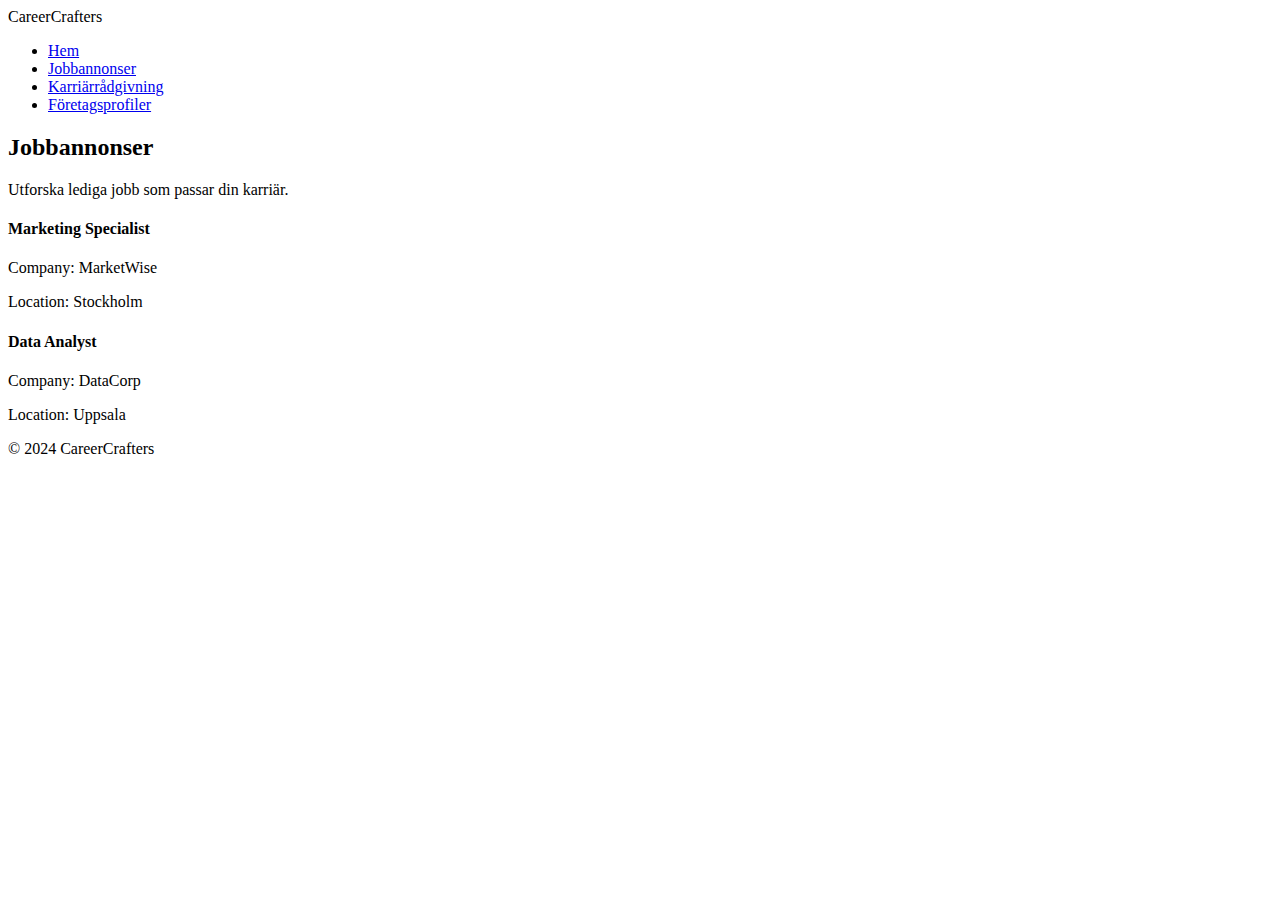
==== html/Annonser.html @ 9b00636d "Skapat html filer för hemsidan" ====
<!DOCTYPE html>
<html lang="en">

<head>
    <meta charset="UTF-8">
    <meta name="viewport" content="width=device-width, initial-scale=1.0">
    <title>Jobbannonser - CareerCrafters</title>
    <link rel="stylesheet" href="../css/styles.css">
</head>

<body>
    <header class="header">
        <div class="container">
            <div class="logo">CareerCrafters</div>
            <nav>
                <ul class="nav-list">
                    <li><a href="index.html">Hem</a></li>
                    <li><a href="annonser.html" class="active">Jobbannonser</a></li>
                    <li><a href="radgivning.html">Karriärrådgivning</a></li>
                    <li><a href="foretagsprofiler.html">Företagsprofiler</a></li>
                </ul>
            </nav>
        </div>
    </header>
    <main class="content">
        <h2>Jobbannonser</h2>
        <p>Utforska lediga jobb som passar din karriär.</p>
        <div class="grid">
            <div class="job-card">
                <h4>Marketing Specialist</h4>
                <p>Company: MarketWise</p>
                <p>Location: Stockholm</p>
            </div>
            <div class="job-card">
                <h4>Data Analyst</h4>
                <p>Company: DataCorp</p>
                <p>Location: Uppsala</p>
            </div>
        </div>
    </main>
    <footer class="footer">
        <p>&copy; 2024 CareerCrafters</p>
    </footer>
</body>

</html>
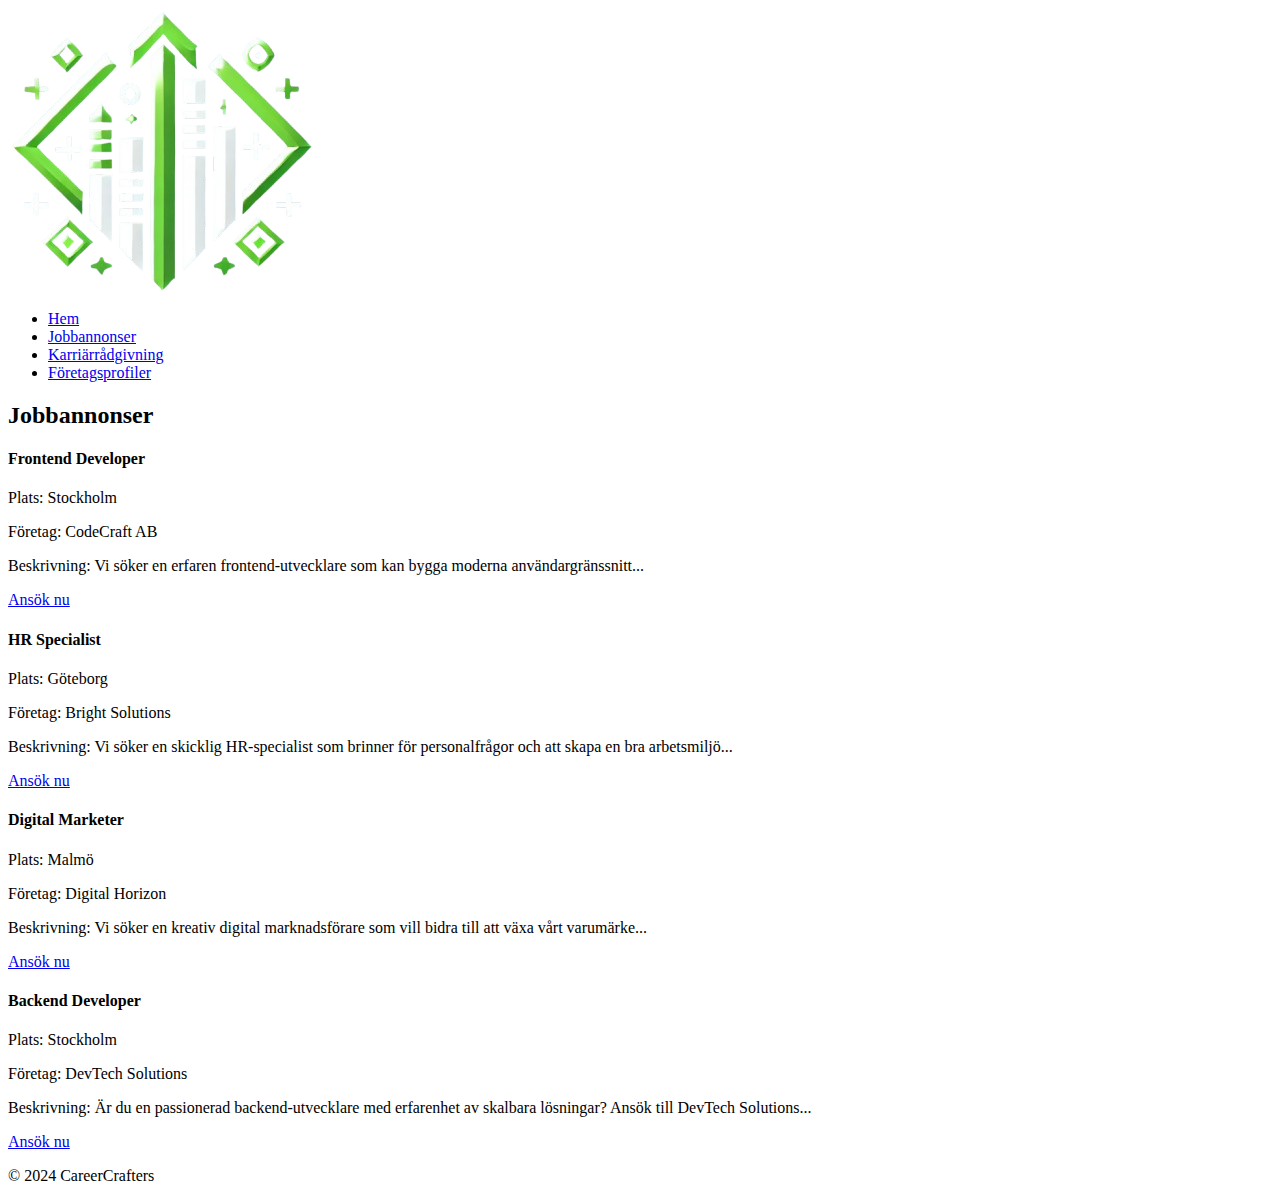
==== commit c5dc694c: "Fixat css för html filerna och lite annat" ====
--- a/html/Annonser.html
+++ b/html/Annonser.html
@@ -11,7 +11,9 @@
 <body>
     <header class="header">
         <div class="container">
-            <div class="logo">CareerCrafters</div>
+            <a href="index.html" class="logo-link">
+                <img src="../img/logo.png" alt="CareerCrafters logo" class="logo">
+            </a>
             <nav>
                 <ul class="nav-list">
                     <li><a href="index.html">Hem</a></li>
@@ -22,25 +24,51 @@
             </nav>
         </div>
     </header>
-    <main class="content">
+
+    <main>
         <h2>Jobbannonser</h2>
-        <p>Utforska lediga jobb som passar din karriär.</p>
-        <div class="grid">
-            <div class="job-card">
-                <h4>Marketing Specialist</h4>
-                <p>Company: MarketWise</p>
-                <p>Location: Stockholm</p>
+
+        <section class="job-list">
+            <div class="grid">
+                <div class="job-card">
+                    <h4>Frontend Developer</h4>
+                    <p>Plats: Stockholm</p>
+                    <p>Företag: CodeCraft AB</p>
+                    <p>Beskrivning: Vi söker en erfaren frontend-utvecklare som kan bygga moderna användargränssnitt...
+                    </p>
+                    <a href="#" class="btn">Ansök nu</a>
+                </div>
+                <div class="job-card">
+                    <h4>HR Specialist</h4>
+                    <p>Plats: Göteborg</p>
+                    <p>Företag: Bright Solutions</p>
+                    <p>Beskrivning: Vi söker en skicklig HR-specialist som brinner för personalfrågor och att skapa en
+                        bra arbetsmiljö...</p>
+                    <a href="#" class="btn">Ansök nu</a>
+                </div>
+                <div class="job-card">
+                    <h4>Digital Marketer</h4>
+                    <p>Plats: Malmö</p>
+                    <p>Företag: Digital Horizon</p>
+                    <p>Beskrivning: Vi söker en kreativ digital marknadsförare som vill bidra till att växa vårt
+                        varumärke...</p>
+                    <a href="#" class="btn">Ansök nu</a>
+                </div>
+                <div class="job-card">
+                    <h4>Backend Developer</h4>
+                    <p>Plats: Stockholm</p>
+                    <p>Företag: DevTech Solutions</p>
+                    <p>Beskrivning: Är du en passionerad backend-utvecklare med erfarenhet av skalbara lösningar? Ansök
+                        till DevTech Solutions...</p>
+                    <a href="#" class="btn">Ansök nu</a>
+                </div>
             </div>
-            <div class="job-card">
-                <h4>Data Analyst</h4>
-                <p>Company: DataCorp</p>
-                <p>Location: Uppsala</p>
-            </div>
-        </div>
+        </section>
+
+        <footer class="footer">
+            <p>&copy; 2024 CareerCrafters</p>
+        </footer>
     </main>
-    <footer class="footer">
-        <p>&copy; 2024 CareerCrafters</p>
-    </footer>
 </body>
 
 </html>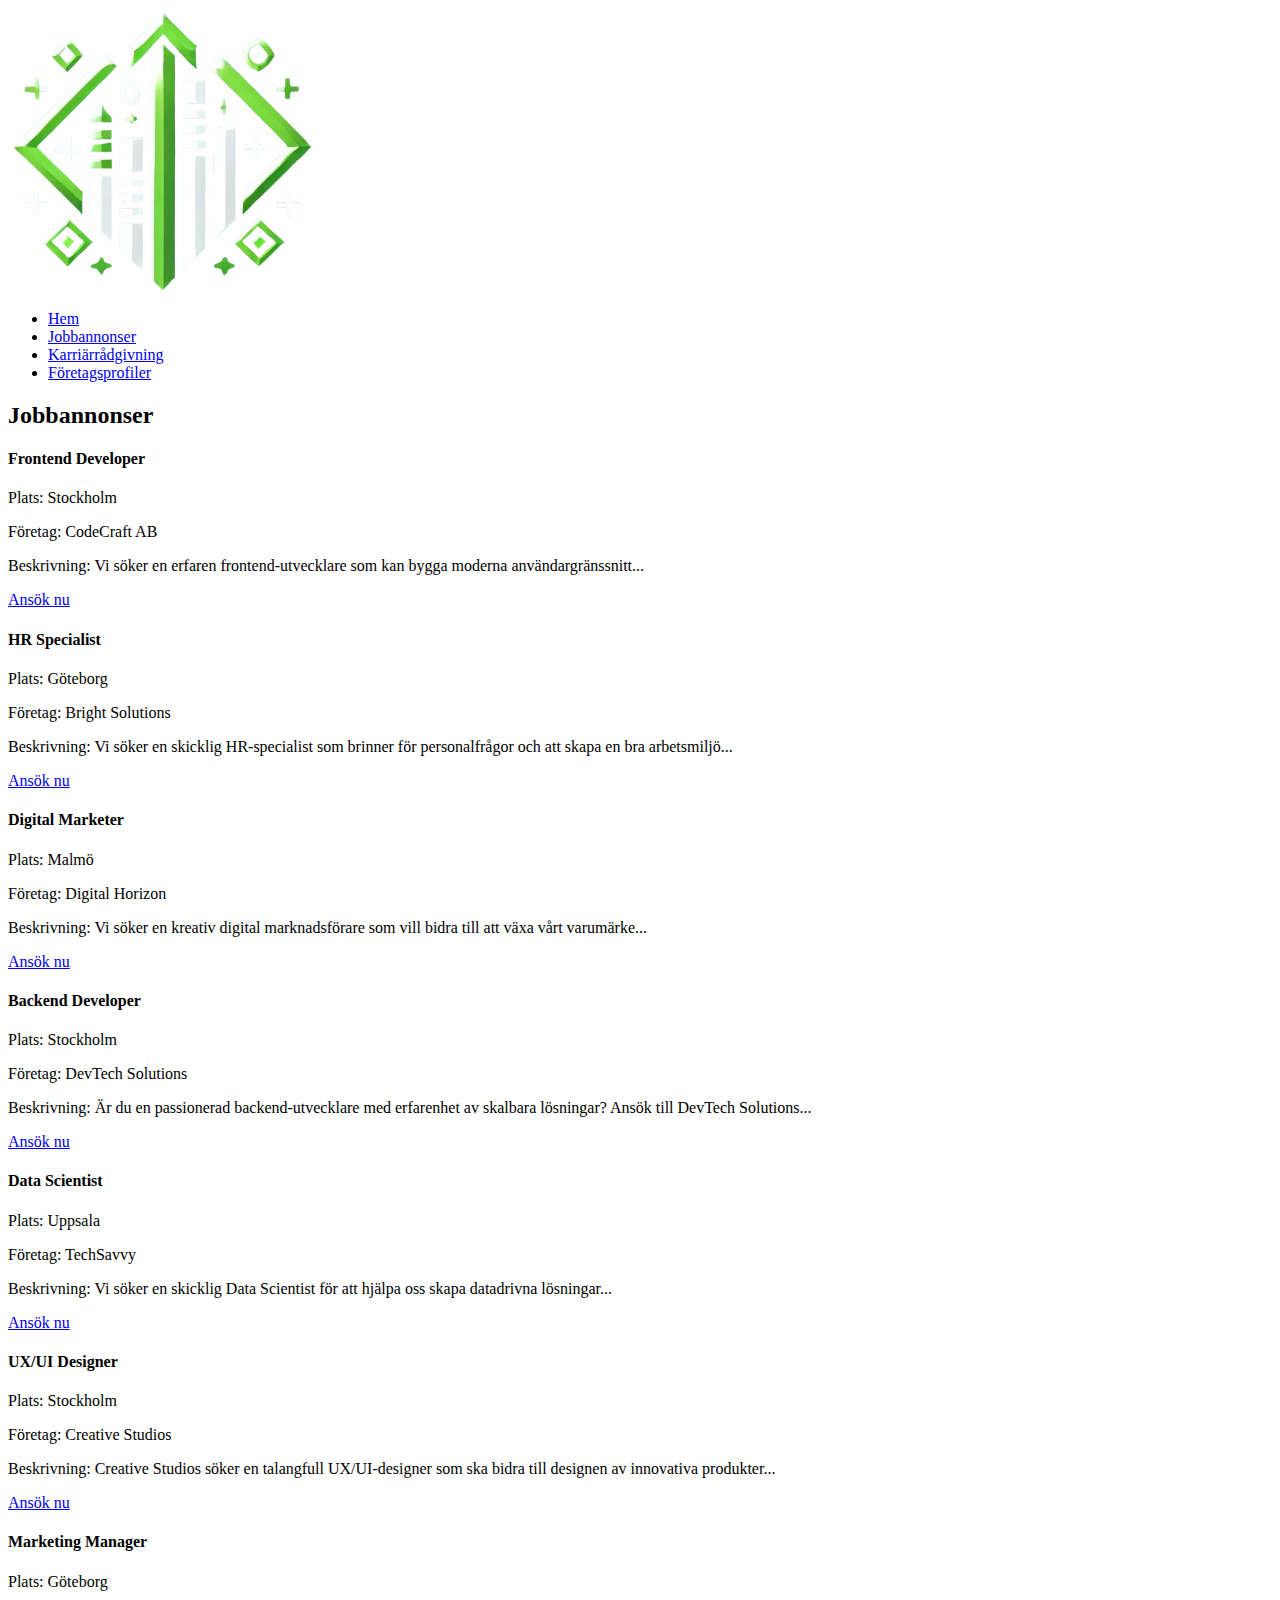
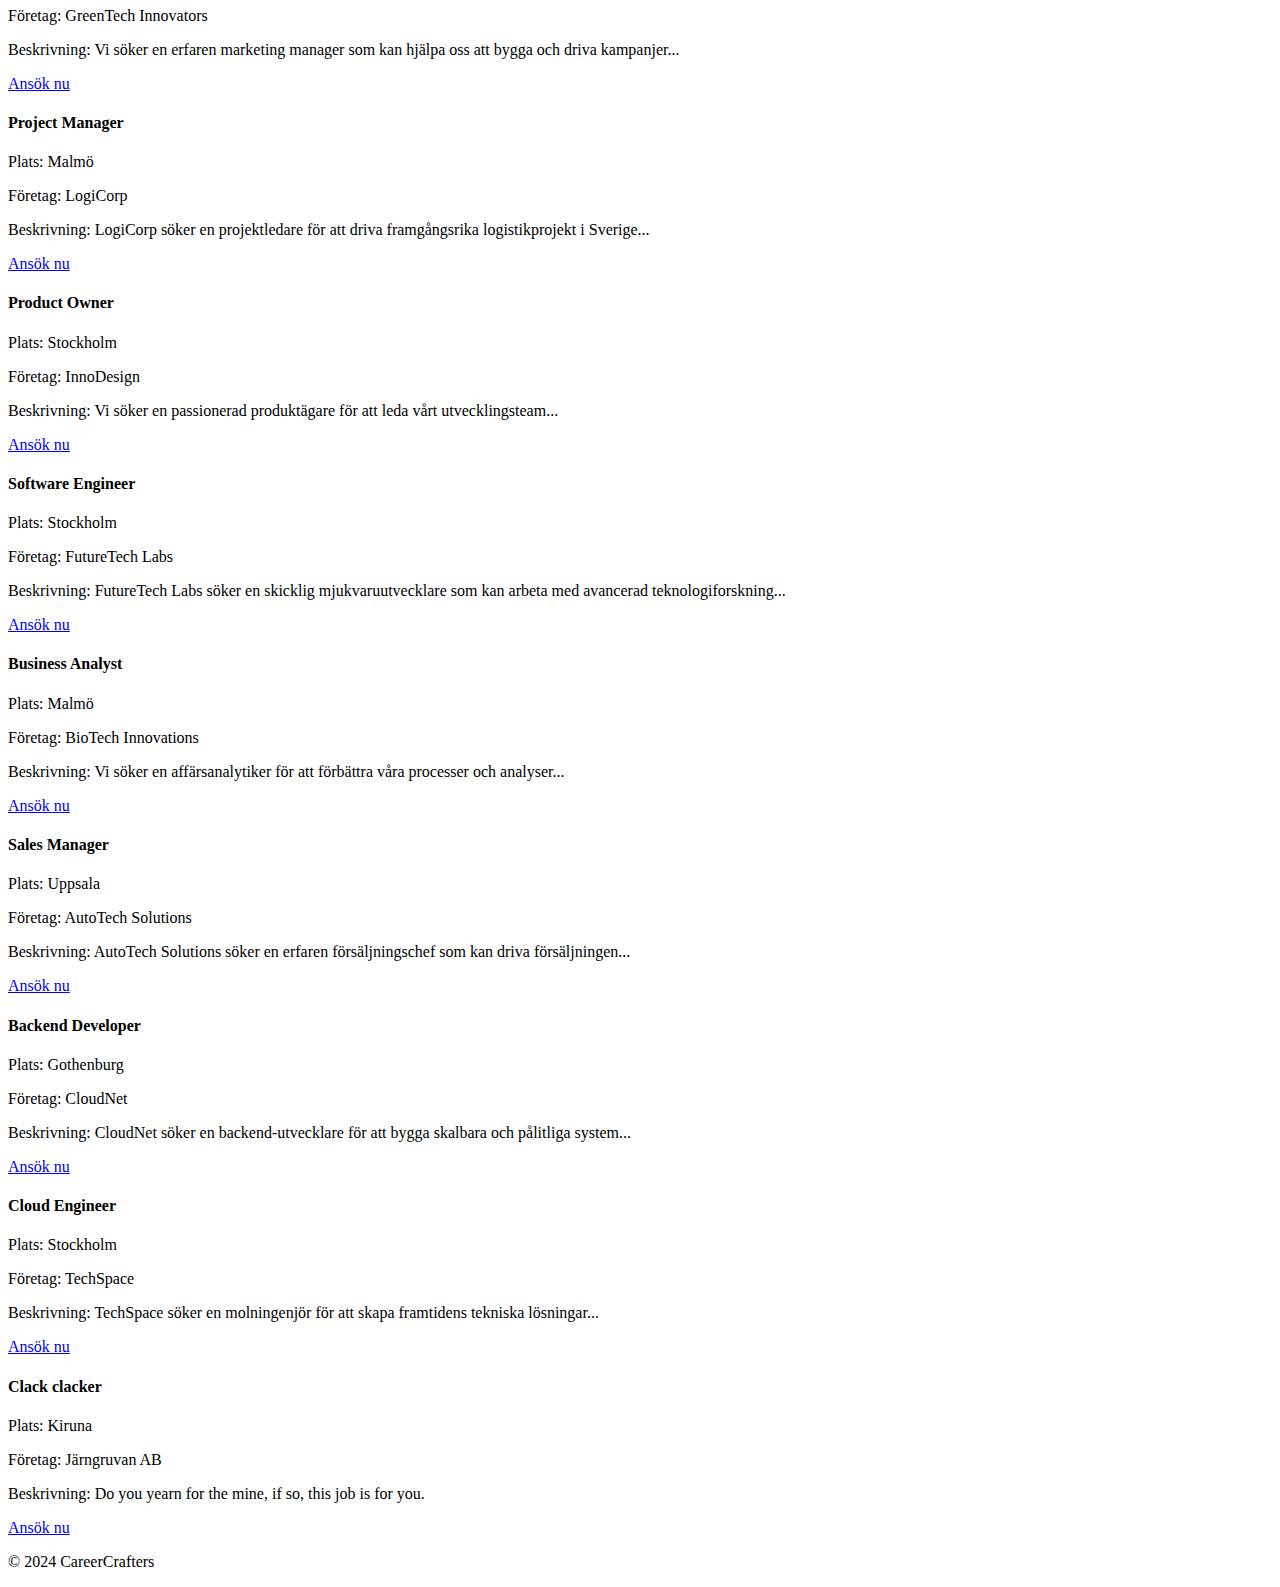
==== commit 3cf69999: "lagt till bilder till företagsprofilerna" ====
--- a/html/Annonser.html
+++ b/html/Annonser.html
@@ -30,6 +30,7 @@
 
         <section class="job-list">
             <div class="grid">
+                <!-- Job Listing 1 -->
                 <div class="job-card">
                     <h4>Frontend Developer</h4>
                     <p>Plats: Stockholm</p>
@@ -38,6 +39,7 @@
                     </p>
                     <a href="#" class="btn">Ansök nu</a>
                 </div>
+                <!-- Job Listing 2 -->
                 <div class="job-card">
                     <h4>HR Specialist</h4>
                     <p>Plats: Göteborg</p>
@@ -46,6 +48,7 @@
                         bra arbetsmiljö...</p>
                     <a href="#" class="btn">Ansök nu</a>
                 </div>
+                <!-- Job Listing 3 -->
                 <div class="job-card">
                     <h4>Digital Marketer</h4>
                     <p>Plats: Malmö</p>
@@ -54,6 +57,7 @@
                         varumärke...</p>
                     <a href="#" class="btn">Ansök nu</a>
                 </div>
+                <!-- Job Listing 4 -->
                 <div class="job-card">
                     <h4>Backend Developer</h4>
                     <p>Plats: Stockholm</p>
@@ -62,6 +66,109 @@
                         till DevTech Solutions...</p>
                     <a href="#" class="btn">Ansök nu</a>
                 </div>
+
+                <!-- Job Listing 5 -->
+                <div class="job-card">
+                    <h4>Data Scientist</h4>
+                    <p>Plats: Uppsala</p>
+                    <p>Företag: TechSavvy</p>
+                    <p>Beskrivning: Vi söker en skicklig Data Scientist för att hjälpa oss skapa datadrivna lösningar...
+                    </p>
+                    <a href="#" class="btn">Ansök nu</a>
+                </div>
+
+                <!-- Job Listing 6 -->
+                <div class="job-card">
+                    <h4>UX/UI Designer</h4>
+                    <p>Plats: Stockholm</p>
+                    <p>Företag: Creative Studios</p>
+                    <p>Beskrivning: Creative Studios söker en talangfull UX/UI-designer som ska bidra till designen av
+                        innovativa produkter...</p>
+                    <a href="#" class="btn">Ansök nu</a>
+                </div>
+
+                <!-- Job Listing 7 -->
+                <div class="job-card">
+                    <h4>Marketing Manager</h4>
+                    <p>Plats: Göteborg</p>
+                    <p>Företag: GreenTech Innovators</p>
+                    <p>Beskrivning: Vi söker en erfaren marketing manager som kan hjälpa oss att bygga och driva
+                        kampanjer...</p>
+                    <a href="#" class="btn">Ansök nu</a>
+                </div>
+
+                <!-- Job Listing 8 -->
+                <div class="job-card">
+                    <h4>Project Manager</h4>
+                    <p>Plats: Malmö</p>
+                    <p>Företag: LogiCorp</p>
+                    <p>Beskrivning: LogiCorp söker en projektledare för att driva framgångsrika logistikprojekt i
+                        Sverige...</p>
+                    <a href="#" class="btn">Ansök nu</a>
+                </div>
+
+                <!-- Job Listing 9 -->
+                <div class="job-card">
+                    <h4>Product Owner</h4>
+                    <p>Plats: Stockholm</p>
+                    <p>Företag: InnoDesign</p>
+                    <p>Beskrivning: Vi söker en passionerad produktägare för att leda vårt utvecklingsteam...</p>
+                    <a href="#" class="btn">Ansök nu</a>
+                </div>
+
+                <!-- Job Listing 10 -->
+                <div class="job-card">
+                    <h4>Software Engineer</h4>
+                    <p>Plats: Stockholm</p>
+                    <p>Företag: FutureTech Labs</p>
+                    <p>Beskrivning: FutureTech Labs söker en skicklig mjukvaruutvecklare som kan arbeta med avancerad
+                        teknologiforskning...</p>
+                    <a href="#" class="btn">Ansök nu</a>
+                </div>
+
+                <!-- Additional job listings (Job 11 to 30) -->
+                <div class="job-card">
+                    <h4>Business Analyst</h4>
+                    <p>Plats: Malmö</p>
+                    <p>Företag: BioTech Innovations</p>
+                    <p>Beskrivning: Vi söker en affärsanalytiker för att förbättra våra processer och analyser...</p>
+                    <a href="#" class="btn">Ansök nu</a>
+                </div>
+
+                <div class="job-card">
+                    <h4>Sales Manager</h4>
+                    <p>Plats: Uppsala</p>
+                    <p>Företag: AutoTech Solutions</p>
+                    <p>Beskrivning: AutoTech Solutions söker en erfaren försäljningschef som kan driva försäljningen...
+                    </p>
+                    <a href="#" class="btn">Ansök nu</a>
+                </div>
+
+                <div class="job-card">
+                    <h4>Backend Developer</h4>
+                    <p>Plats: Gothenburg</p>
+                    <p>Företag: CloudNet</p>
+                    <p>Beskrivning: CloudNet söker en backend-utvecklare för att bygga skalbara och pålitliga system...
+                    </p>
+                    <a href="#" class="btn">Ansök nu</a>
+                </div>
+
+                <div class="job-card">
+                    <h4>Cloud Engineer</h4>
+                    <p>Plats: Stockholm</p>
+                    <p>Företag: TechSpace</p>
+                    <p>Beskrivning: TechSpace söker en molningenjör för att skapa framtidens tekniska lösningar...</p>
+                    <a href="#" class="btn">Ansök nu</a>
+                </div>
+
+                <div class="job-card">
+                    <h4>Clack clacker</h4>
+                    <p>Plats: Kiruna</p>
+                    <p>Företag: Järngruvan AB</p>
+                    <p>Beskrivning: Do you yearn for the mine, if so, this job is for you.</p>
+                    <a href="#" class="btn">Ansök nu</a>
+                </div>
+
             </div>
         </section>
 
